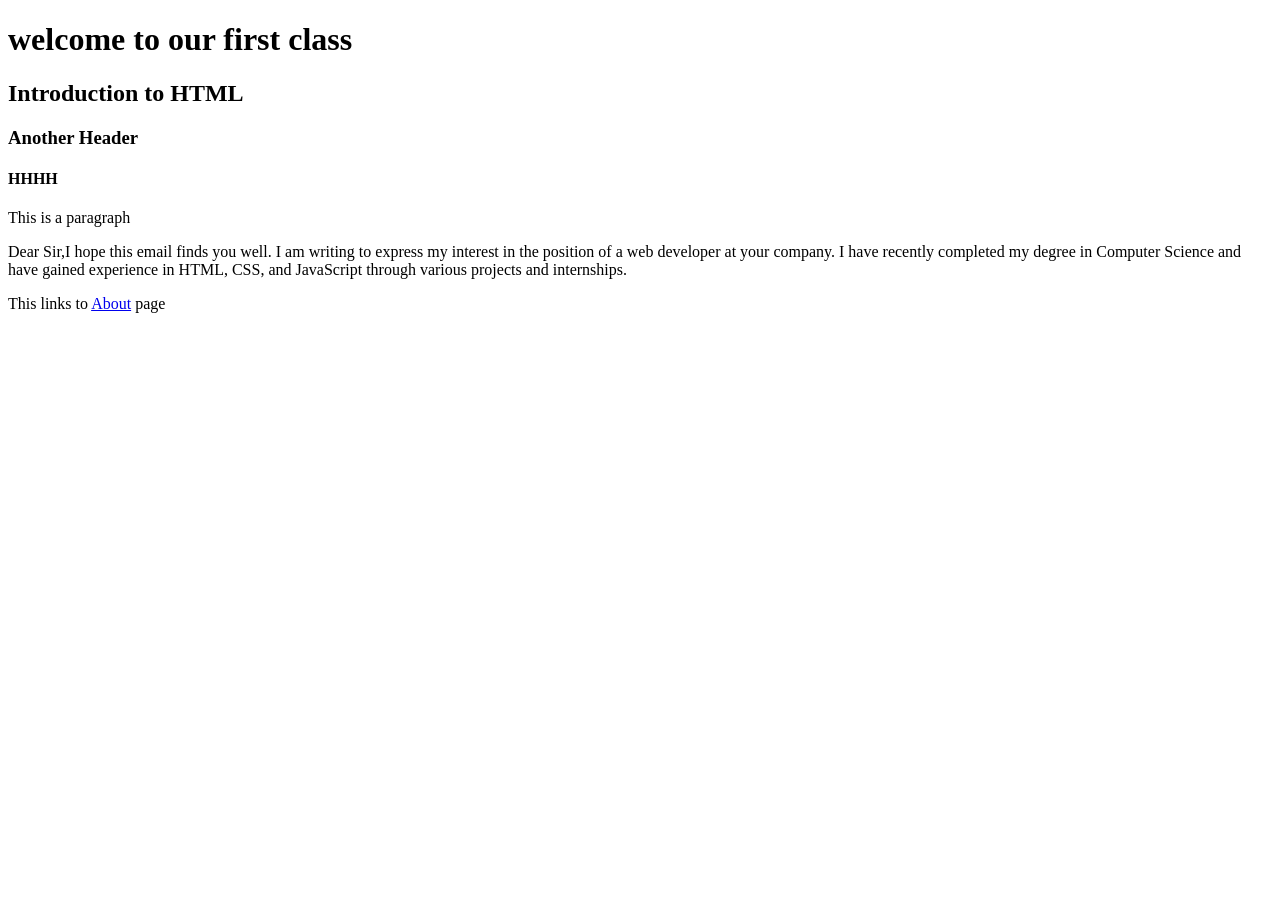
==== Index.html @ 2f3b259e "my first commit" ====
<!DOCTYPE html>
<html lang="en">

<head>
    <meta charset="UTF-8">
    <meta name="viewport" content="width=device-width, initial-scale=1.0">
    <title>My First Website</title>
</head>

<!--this is the body of the website that handle -->

<body>
    <!--
    This is a comment in HTML
    -->

    <!--
    this is the example of inline styling in html
    -->

    <h1>welcome to our first class</h1>
    <h2>Introduction to HTML</h2>
    <h3>Another Header</h3>
    <h4>HHHH</h4>
    <P>This is a paragraph</P>

    <!--trying a paragraph-->

    <P>  
         Dear Sir,I hope this email finds you well. I am writing to express my interest in the position of a web developer at your company. I have recently completed my degree in Computer Science and have gained experience in HTML, CSS, and JavaScript through various projects and internships.
    </P>

    <!--your comment does not runn-->

    <p>This links to
        <a class="button" 
        href="About.html"
        >About</a> page
    </p>

    
</body>

</html>
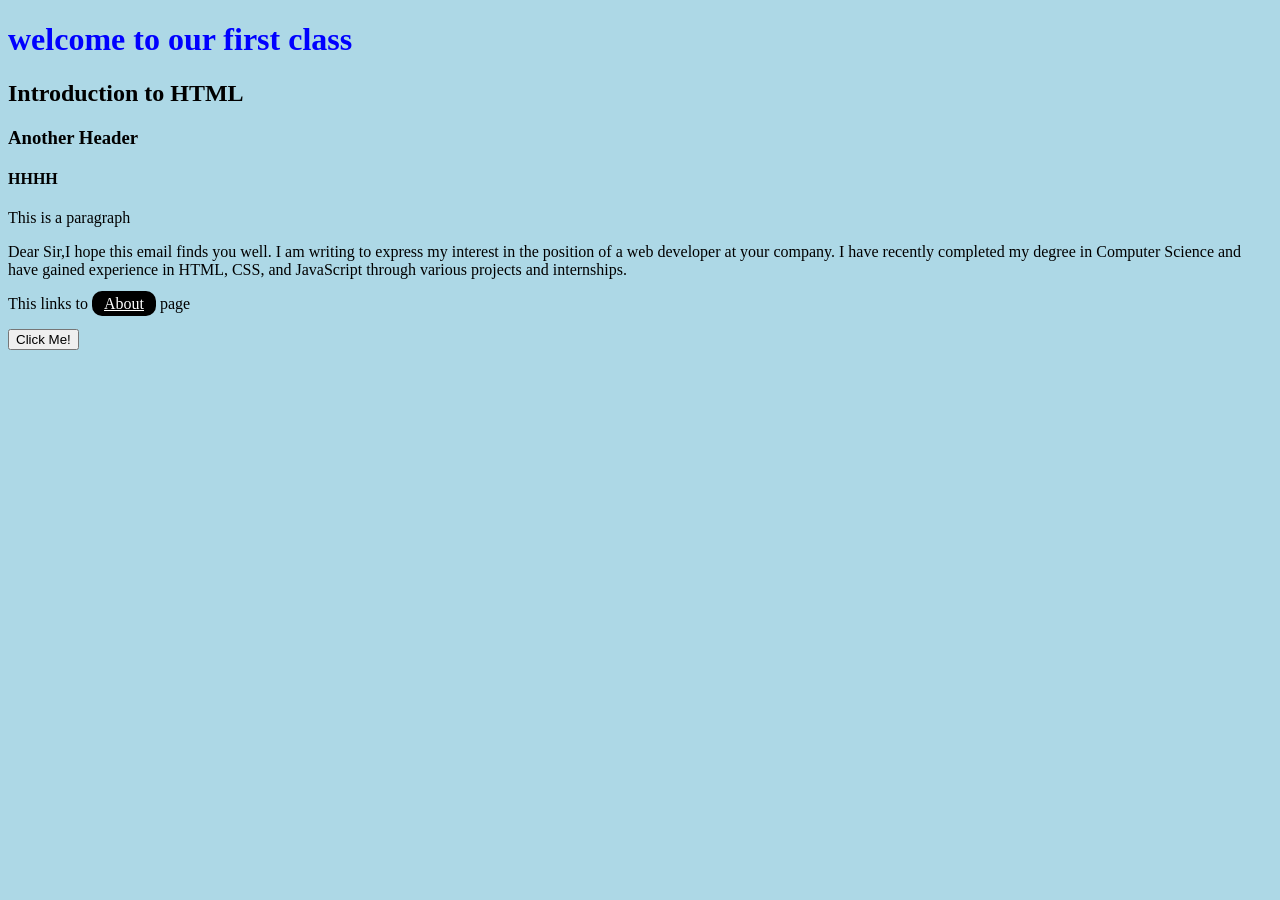
==== commit b7751ca0: "added css" ====
--- a/Index.html
+++ b/Index.html
@@ -5,14 +5,14 @@
     <meta charset="UTF-8">
     <meta name="viewport" content="width=device-width, initial-scale=1.0">
     <title>My First Website</title>
+    <link rel="stylesheet" href="styles.css">
+
 </head>
 
 <!--this is the body of the website that handle -->
-
+ 
 <body>
-    <!--
-    This is a comment in HTML
-    -->
+    <!--for comments, use bctrl + /-->
 
     <!--
     this is the example of inline styling in html
@@ -25,7 +25,7 @@
     <P>This is a paragraph</P>
 
     <!--trying a paragraph-->
-
+      
     <P>  
          Dear Sir,I hope this email finds you well. I am writing to express my interest in the position of a web developer at your company. I have recently completed my degree in Computer Science and have gained experience in HTML, CSS, and JavaScript through various projects and internships.
     </P>
@@ -38,7 +38,7 @@
         >About</a> page
     </p>
 
-    
+    <button>Click Me!</button>
+
 </body>
-
 </html>
--- a/styles.css
+++ b/styles.css
@@ -0,0 +1,39 @@
+body{
+    background-color: lightblue;
+}
+
+h1 {
+  color: blue;
+}
+
+h1 .first {
+  color:aqua
+}
+
+h1 .first-child{
+   color: red;
+}
+
+#first {
+  color:blueviolet
+}
+
+
+.button{
+    border-radius: 10px;
+    background-color: black;
+    color: white;
+
+    padding-bottom: 4px;
+    padding-left: 12px;
+    padding-right: 10px;
+    padding-top: 2px;
+
+   /*padding:10px;*/
+
+    padding:4px 12px;
+
+    /* padding = 10px; == l-10 r-10 t-10 b-10 */
+
+    /* px ,em, rem, % */
+}
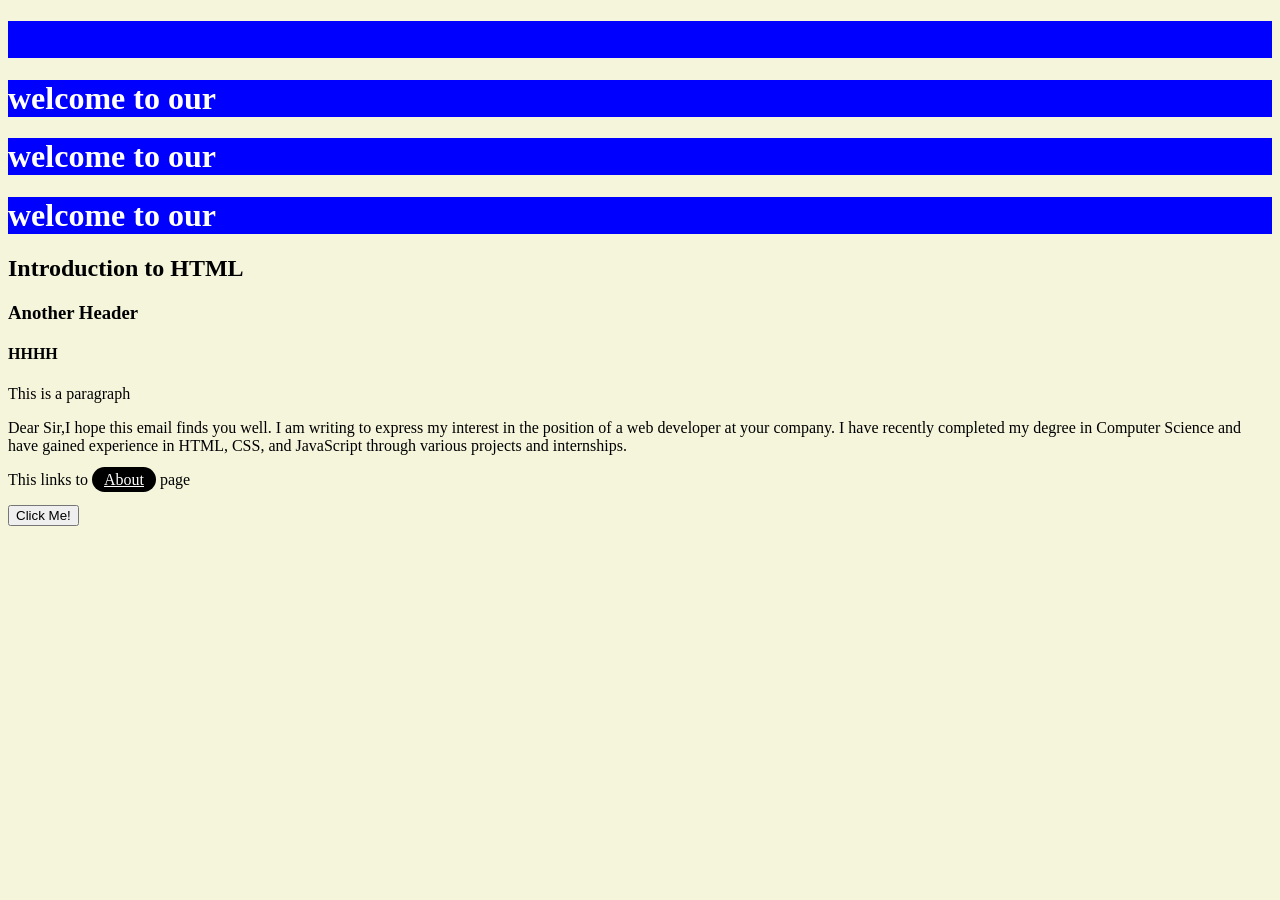
==== commit 4b9e0509: "[newupdate] -started a car website, navigation done" ====
--- a/Index.html
+++ b/Index.html
@@ -9,16 +9,21 @@
 
 </head>
 
-<!--this is the body of the website that handle -->
+<!-- this is the body of the website that handle -->
  
 <body>
-    <!--for comments, use bctrl + /-->
+    <!-- for comments, use ctrl + / -->
 
     <!--
     this is the example of inline styling in html
     -->
 
-    <h1>welcome to our first class</h1>
+    <h1 class="first" id="first">welcome to our first class</h1>
+
+    <h1>welcome to our</h1>
+    <h1>welcome to our</h1>
+    <h1>welcome to our</h1>
+
     <h2>Introduction to HTML</h2>
     <h3>Another Header</h3>
     <h4>HHHH</h4>
--- a/styles.css
+++ b/styles.css
@@ -1,33 +1,38 @@
 body{
-    background-color: lightblue;
+    background-color: beige;
 }
 
 h1 {
-  color: blue;
+  color: white;
+  background: blue;
 }
 
 h1 .first {
-  color:aqua
+  color: chocolate;
 }
 
 h1 .first-child{
-   color: red;
+   color: blueviolet;
 }
 
 #first {
-  color:blueviolet
+  color:blue;
 }
 
 
+
+
+
+
 .button{
-    border-radius: 10px;
+    border-radius: 2em;
     background-color: black;
     color: white;
 
-    padding-bottom: 4px;
+   /* padding-bottom: 4px;
     padding-left: 12px;
-    padding-right: 10px;
-    padding-top: 2px;
+    padding-right: 12px;
+    padding-top: 2px; */
 
    /*padding:10px;*/
 
